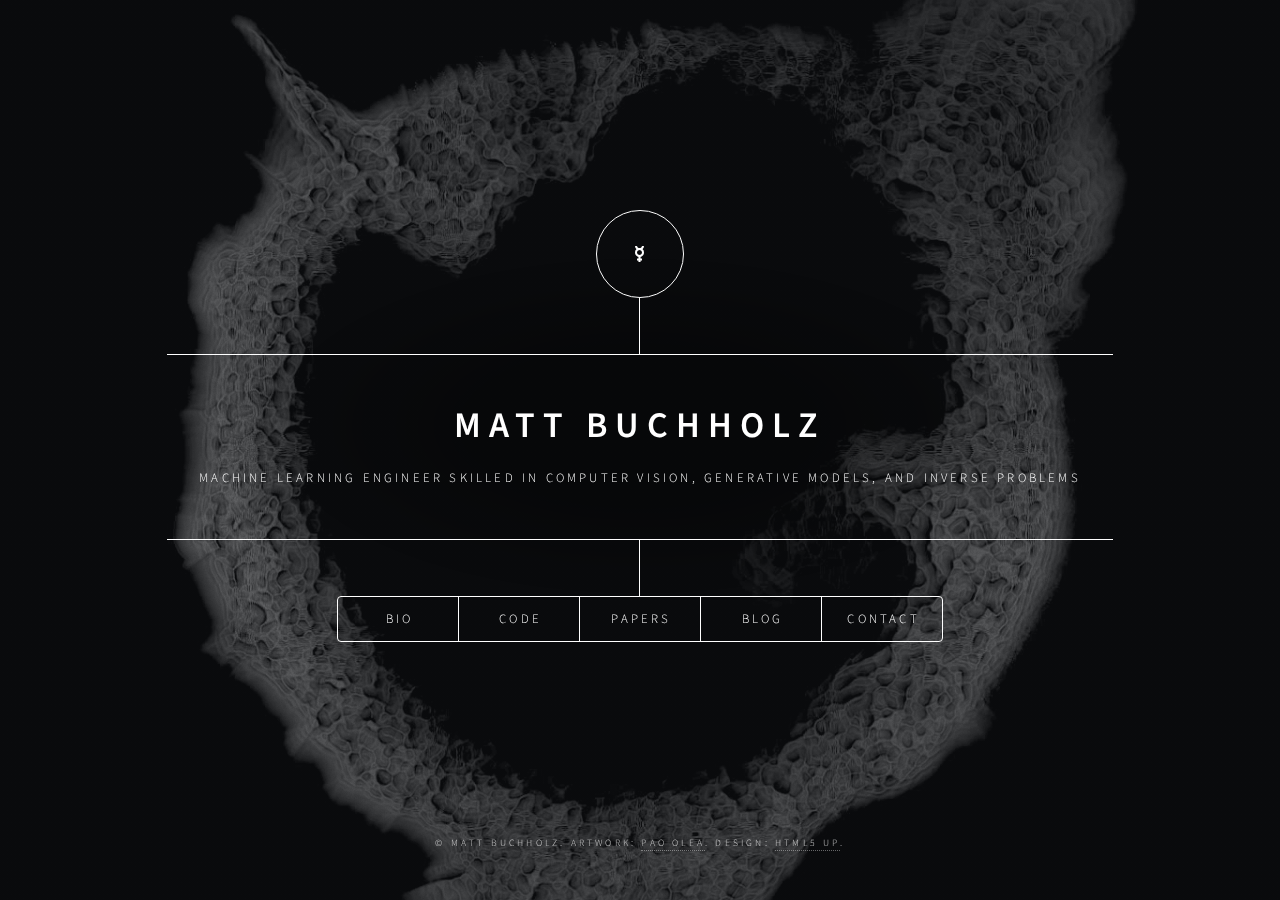
==== index.html @ c3ab382c "Move files to root" ====
<!DOCTYPE HTML>
<!--
	Dimension by HTML5 UP
	html5up.net | @ajlkn
	Free for personal and commercial use under the CCA 3.0 license (html5up.net/license)
-->
<html>
	<head>
		<title>Dimension by HTML5 UP</title>
		<meta charset="utf-8" />
		<meta name="viewport" content="width=device-width, initial-scale=1, user-scalable=no" />
		<link rel="stylesheet" href="assets/css/main.css" />
		<noscript><link rel="stylesheet" href="assets/css/noscript.css" /></noscript>
	</head>
	<body class="is-preload">

		<!-- Wrapper -->
			<div id="wrapper">

				<!-- Header -->
					<header id="header">
						<div class="logo">
							<span class="fa fa-mercury"></span>
							<!-- <span class="image main"><img src="images/pic01.jpg" alt=""/></span> -->
						</div>
						<div class="content">
							<div class="inner">
								<h1>Matt Buchholz</h1>
								<p>Machine learning engineer skilled in computer vision, generative models, and inverse problems</p>
							</div>
						</div>
						<nav>
							<ul>
								<li><a href="#bio">Bio</a></li>
								<li><a href="https://github.com/buchholzmd">Code</a></li>
								<li><a href="#pubs">Papers</a></li>
								<li><a href="#blog">Blog</a></li>
								<li><a href="#contact">Contact</a></li>
								<!--<li><a href="#elements">Elements</a></li>-->
							</ul>
						</nav>
					</header>

				<!-- Main -->
					<div id="main">

						<!-- Bio -->
							<article id="bio">
								<h2 class="major">About me</h2>
								<span class="image main"><img src="images/pic01.jpg" alt="" 
									width=auto 
									height=auto /></span>
								<p>I recieved my BS in Computer Science and BA in Physics with a Minor in Mathematics from California State University, Long Beach (2021). During this time, I worked with Dr. Wenlu Zhang in the <a href=http://csulb-ml.github.io/>Deep Learning Lab (LBDL)</a> where we explored the intersection between Guassian processes, recurrent networks, and attention mechanisms for time-series analysis in collaboration with CSULB's <a href="https://www.csulb.edu/shark-lab">Shark Lab</a>. We also applied functional data analysis and deep learning for anomaly detection in thermal images for 3D printing.</p>
								<p>After graduating, I spent 2 years at Samsung Research America with the Think Tank Team working on a variety of scientific and engineering problems involving Computational Imaging, Signal Processing, Inverse Rendering, Fourier Optics, and object tracking and registration in Robotics systems. </p>
								<p>I am currently studying Mathematics at New York University at the Courant Institute. My current interests lie at the intersections of functional and harmonic analysis as well as probability and optimal transport theory in application to deep learning, computer vision, and inverse problems. My primary goal is to explain and utilize implicit statistical priors in generative models and to understand the information they encode about function spaces of natural images.</p>
							</article>

						<!-- Papers -->
							<article id="pubs">
								<h2 class="major">Publications</h2>
								<!-- <span class="image main"><img src="images/pic02.jpg" alt="" /></span> -->
								<h2 class="minor">Conferences & Workshops</h2>
								<p>
									<b>Recurrent Attentive Kernel Learning for Shark Activity Recognition</b><br> 
									<b>Buchholz, M.</b>, Zhang, W., Meese, E. N., Yang, Y., Lowe, C. G., & Yeh, H. G. (2021). in <i>KDD Workshop
									on Mining and Learning from Time Series (MiLeTS 2021)</i>
									[<a href="https://kdd-milets.github.io/milets2021/papers/MiLeTS2021_paper_13.pdf">PDF</a>]
								</p>
								<h2 class="minor">Journals</h2>
								<p>
									<b>DLAM: Deep learning based real-time porosity prediction for additive manufacturing using thermal images of the melt pool</b><br> 
									Ho, S., Zhang, W., Young, W., <b>Buchholz, M.</b>, Al Jufout, S., Dajani, K., ... & Mozumdar, M. (2021). in <i>IEEE Access, 9,</i> 115100-115114.
									[<a href="https://ieeexplore.ieee.org/abstract/document/9514863">PDF</a>]
								</p>
							</article>

						<!-- About -->
							<article id="blog">
								<h2 class="major">Blog</h2>
								<span class="image main"><img src="images/pic03.jpg" alt="" /></span>
								<p>Coming soon... (:</p>
							</article>

						<!-- Contact -->
							<article id="contact">
								<h2 class="major">Contact</h2>
								<form method="post" action="https://formspree.io/f/myyarkzy">
									<div class="fields">
										<div class="field half">
											<label for="name">Name</label>
											<input type="text" name="name" id="name" />
										</div>
										<div class="field half">
											<label for="email">Email</label>
											<input type="text" name="email" id="email" />
										</div>
										<div class="field">
											<label for="message">Message</label>
											<textarea name="message" id="message" rows="4"></textarea>
										</div>
									</div>
									<ul class="actions">
										<li><input type="submit" value="Send Message" class="primary" /></li>
										<li><input type="reset" value="Reset" /></li>
									</ul>
								</form>
								<ul class="icons">
									<li><a href="mailto:buchholzmd@gmail.com" class="icon fa-envelope"><span class="label">E-Mail</span></a></li>
									<li><a href="https://www.linkedin.com/in/matt-buchholz/" class="icon brands fa-linkedin"><span class="label">LinkedIn</span></a></li>
									<li><a href="https://github.com/buchholzmd" class="icon brands fa-github"><span class="label">GitHub</span></a></li>
									<li><a href="#" class="icon brands fa-youtube"><span class="label">YouTube</span></a></li>
									<li><a href="#" class="icon brands fa-twitter"><span class="label">Twitter</span></a></li>
								</ul>
							</article>

						<!-- Elements -->
							<article id="elements">
								<h2 class="major">Elements</h2>

								<section>
									<h3 class="major">Text</h3>
									<p>This is <b>bold</b> and this is <strong>strong</strong>. This is <i>italic</i> and this is <em>emphasized</em>.
									This is <sup>superscript</sup> text and this is <sub>subscript</sub> text.
									This is <u>underlined</u> and this is code: <code>for (;;) { ... }</code>. Finally, <a href="#">this is a link</a>.</p>
									<hr />
									<h2>Heading Level 2</h2>
									<h3>Heading Level 3</h3>
									<h4>Heading Level 4</h4>
									<h5>Heading Level 5</h5>
									<h6>Heading Level 6</h6>
									<hr />
									<h4>Blockquote</h4>
									<blockquote>Fringilla nisl. Donec accumsan interdum nisi, quis tincidunt felis sagittis eget tempus euismod. Vestibulum ante ipsum primis in faucibus vestibulum. Blandit adipiscing eu felis iaculis volutpat ac adipiscing accumsan faucibus. Vestibulum ante ipsum primis in faucibus lorem ipsum dolor sit amet nullam adipiscing eu felis.</blockquote>
									<h4>Preformatted</h4>
									<pre><code>i = 0;

while (!deck.isInOrder()) {
    print 'Iteration ' + i;
    deck.shuffle();
    i++;
}

print 'It took ' + i + ' iterations to sort the deck.';</code></pre>
								</section>

								<section>
									<h3 class="major">Lists</h3>

									<h4>Unordered</h4>
									<ul>
										<li>Dolor pulvinar etiam.</li>
										<li>Sagittis adipiscing.</li>
										<li>Felis enim feugiat.</li>
									</ul>

									<h4>Alternate</h4>
									<ul class="alt">
										<li>Dolor pulvinar etiam.</li>
										<li>Sagittis adipiscing.</li>
										<li>Felis enim feugiat.</li>
									</ul>

									<h4>Ordered</h4>
									<ol>
										<li>Dolor pulvinar etiam.</li>
										<li>Etiam vel felis viverra.</li>
										<li>Felis enim feugiat.</li>
										<li>Dolor pulvinar etiam.</li>
										<li>Etiam vel felis lorem.</li>
										<li>Felis enim et feugiat.</li>
									</ol>
									<h4>Icons</h4>
									<ul class="icons">
										<li><a href="#" class="icon brands fa-twitter"><span class="label">Twitter</span></a></li>
										<li><a href="#" class="icon brands fa-facebook-f"><span class="label">Facebook</span></a></li>
										<li><a href="#" class="icon brands fa-instagram"><span class="label">Instagram</span></a></li>
										<li><a href="#" class="icon brands fa-github"><span class="label">Github</span></a></li>
									</ul>

									<h4>Actions</h4>
									<ul class="actions">
										<li><a href="#" class="button primary">Default</a></li>
										<li><a href="#" class="button">Default</a></li>
									</ul>
									<ul class="actions stacked">
										<li><a href="#" class="button primary">Default</a></li>
										<li><a href="#" class="button">Default</a></li>
									</ul>
								</section>

								<section>
									<h3 class="major">Table</h3>
									<h4>Default</h4>
									<div class="table-wrapper">
										<table>
											<thead>
												<tr>
													<th>Name</th>
													<th>Description</th>
													<th>Price</th>
												</tr>
											</thead>
											<tbody>
												<tr>
													<td>Item One</td>
													<td>Ante turpis integer aliquet porttitor.</td>
													<td>29.99</td>
												</tr>
												<tr>
													<td>Item Two</td>
													<td>Vis ac commodo adipiscing arcu aliquet.</td>
													<td>19.99</td>
												</tr>
												<tr>
													<td>Item Three</td>
													<td> Morbi faucibus arcu accumsan lorem.</td>
													<td>29.99</td>
												</tr>
												<tr>
													<td>Item Four</td>
													<td>Vitae integer tempus condimentum.</td>
													<td>19.99</td>
												</tr>
												<tr>
													<td>Item Five</td>
													<td>Ante turpis integer aliquet porttitor.</td>
													<td>29.99</td>
												</tr>
											</tbody>
											<tfoot>
												<tr>
													<td colspan="2"></td>
													<td>100.00</td>
												</tr>
											</tfoot>
										</table>
									</div>

									<h4>Alternate</h4>
									<div class="table-wrapper">
										<table class="alt">
											<thead>
												<tr>
													<th>Name</th>
													<th>Description</th>
													<th>Price</th>
												</tr>
											</thead>
											<tbody>
												<tr>
													<td>Item One</td>
													<td>Ante turpis integer aliquet porttitor.</td>
													<td>29.99</td>
												</tr>
												<tr>
													<td>Item Two</td>
													<td>Vis ac commodo adipiscing arcu aliquet.</td>
													<td>19.99</td>
												</tr>
												<tr>
													<td>Item Three</td>
													<td> Morbi faucibus arcu accumsan lorem.</td>
													<td>29.99</td>
												</tr>
												<tr>
													<td>Item Four</td>
													<td>Vitae integer tempus condimentum.</td>
													<td>19.99</td>
												</tr>
												<tr>
													<td>Item Five</td>
													<td>Ante turpis integer aliquet porttitor.</td>
													<td>29.99</td>
												</tr>
											</tbody>
											<tfoot>
												<tr>
													<td colspan="2"></td>
													<td>100.00</td>
												</tr>
											</tfoot>
										</table>
									</div>
								</section>

								<section>
									<h3 class="major">Buttons</h3>
									<ul class="actions">
										<li><a href="#" class="button primary">Primary</a></li>
										<li><a href="#" class="button">Default</a></li>
									</ul>
									<ul class="actions">
										<li><a href="#" class="button">Default</a></li>
										<li><a href="#" class="button small">Small</a></li>
									</ul>
									<ul class="actions">
										<li><a href="#" class="button primary icon solid fa-download">Icon</a></li>
										<li><a href="#" class="button icon solid fa-download">Icon</a></li>
									</ul>
									<ul class="actions">
										<li><span class="button primary disabled">Disabled</span></li>
										<li><span class="button disabled">Disabled</span></li>
									</ul>
								</section>

								<section>
									<h3 class="major">Form</h3>
									<form method="post" action="#">
										<div class="fields">
											<div class="field half">
												<label for="demo-name">Name</label>
												<input type="text" name="demo-name" id="demo-name" value="" placeholder="Jane Doe" />
											</div>
											<div class="field half">
												<label for="demo-email">Email</label>
												<input type="email" name="demo-email" id="demo-email" value="" placeholder="jane@untitled.tld" />
											</div>
											<div class="field">
												<label for="demo-category">Category</label>
												<select name="demo-category" id="demo-category">
													<option value="">-</option>
													<option value="1">Manufacturing</option>
													<option value="1">Shipping</option>
													<option value="1">Administration</option>
													<option value="1">Human Resources</option>
												</select>
											</div>
											<div class="field half">
												<input type="radio" id="demo-priority-low" name="demo-priority" checked>
												<label for="demo-priority-low">Low</label>
											</div>
											<div class="field half">
												<input type="radio" id="demo-priority-high" name="demo-priority">
												<label for="demo-priority-high">High</label>
											</div>
											<div class="field half">
												<input type="checkbox" id="demo-copy" name="demo-copy">
												<label for="demo-copy">Email me a copy</label>
											</div>
											<div class="field half">
												<input type="checkbox" id="demo-human" name="demo-human" checked>
												<label for="demo-human">Not a robot</label>
											</div>
											<div class="field">
												<label for="demo-message">Message</label>
												<textarea name="demo-message" id="demo-message" placeholder="Enter your message" rows="6"></textarea>
											</div>
										</div>
										<ul class="actions">
											<li><input type="submit" value="Send Message" class="primary" /></li>
											<li><input type="reset" value="Reset" /></li>
										</ul>
									</form>
								</section>

							</article>

					</div>

				<!-- Footer -->
					<footer id="footer">
						<p class="copyright">&copy; Matt Buchholz. Artwork: <a href="https://www.paoolea.com/">Pao Olea</a>. Design: <a href="https://html5up.net">HTML5 UP</a>.</p>
					</footer>

			</div>

		<!-- BG -->
			<div id="bg"></div>

		<!-- Scripts -->
			<script src="assets/js/jquery.min.js"></script>
			<script src="assets/js/browser.min.js"></script>
			<script src="assets/js/breakpoints.min.js"></script>
			<script src="assets/js/util.js"></script>
			<script src="assets/js/main.js"></script>

	</body>
</html>
---- assets/css/main.css ----
@import url(fontawesome-all.min.css);
@import url("https://fonts.googleapis.com/css?family=Source+Sans+Pro:300italic,600italic,300,600");

/*
	Dimension by HTML5 UP
	html5up.net | @ajlkn
	Free for personal and commercial use under the CCA 3.0 license (html5up.net/license)
*/

html, body, div, span, applet, object,
iframe, h1, h2, h3, h4, h5, h6, p, blockquote,
pre, a, abbr, acronym, address, big, cite,
code, del, dfn, em, img, ins, kbd, q, s, samp,
small, strike, strong, sub, sup, tt, var, b,
u, i, center, dl, dt, dd, ol, ul, li, fieldset,
form, label, legend, table, caption, tbody,
tfoot, thead, tr, th, td, article, aside,
canvas, details, embed, figure, figcaption,
footer, header, hgroup, menu, nav, output, ruby,
section, summary, time, mark, audio, video {
	margin: 0;
	padding: 0;
	border: 0;
	font-size: 100%;
	font: inherit;
	vertical-align: baseline;}

article, aside, details, figcaption, figure,
footer, header, hgroup, menu, nav, section {
	display: block;}

body {
	line-height: 1;
}

ol, ul {
	list-style: none;
}

blockquote, q {
	quotes: none;
}

	blockquote:before, blockquote:after, q:before, q:after {
		content: '';
		content: none;
	}

table {
	border-collapse: collapse;
	border-spacing: 0;
}

body {
	-webkit-text-size-adjust: none;
}

mark {
	background-color: transparent;
	color: inherit;
}

input::-moz-focus-inner {
	border: 0;
	padding: 0;
}

input, select, textarea {
	-moz-appearance: none;
	-webkit-appearance: none;
	-ms-appearance: none;
	appearance: none;
}

/* Basic */

	@-ms-viewport {
		width: device-width;
	}

	@media screen and (max-width: 480px) {

		html, body {
			min-width: 320px;
		}

	}

	html {
		box-sizing: border-box;
	}

	*, *:before, *:after {
		box-sizing: inherit;
	}

	body {
		background: #1b1f22;
	}

		body.is-preload *, body.is-preload *:before, body.is-preload *:after {
			-moz-animation: none !important;
			-webkit-animation: none !important;
			-ms-animation: none !important;
			animation: none !important;
			-moz-transition: none !important;
			-webkit-transition: none !important;
			-ms-transition: none !important;
			transition: none !important;
		}

/* Type */

	html {
		font-size: 16pt;
	}

		@media screen and (max-width: 1680px) {

			html {
				font-size: 12pt;
			}

		}

		@media screen and (max-width: 736px) {

			html {
				font-size: 11pt;
			}

		}

		@media screen and (max-width: 360px) {

			html {
				font-size: 10pt;
			}

		}

	body, input, select, textarea {
		color: #ffffff;
		font-family: "Source Sans Pro", sans-serif;
		font-weight: 300;
		font-size: 1rem;
		line-height: 1.65;
	}

	a {
		-moz-transition: color 0.2s ease-in-out, background-color 0.2s ease-in-out, border-bottom-color 0.2s ease-in-out;
		-webkit-transition: color 0.2s ease-in-out, background-color 0.2s ease-in-out, border-bottom-color 0.2s ease-in-out;
		-ms-transition: color 0.2s ease-in-out, background-color 0.2s ease-in-out, border-bottom-color 0.2s ease-in-out;
		transition: color 0.2s ease-in-out, background-color 0.2s ease-in-out, border-bottom-color 0.2s ease-in-out;
		border-bottom: dotted 1px rgba(255, 255, 255, 0.5);
		text-decoration: none;
		color: inherit;
	}

		a:hover {
			border-bottom-color: transparent;
		}

	strong, b {
		color: #ffffff;
		font-weight: 600;
	}

	em, i {
		font-style: italic;
	}

	p {
		margin: 0 0 2rem 0;
	}

	h1, h2, h3, h4, h5, h6 {
		color: #ffffff;
		font-weight: 600;
		line-height: 1.5;
		margin: 0 0 1rem 0;
		text-transform: uppercase;
		letter-spacing: 0.2rem;
	}

		h1 a, h2 a, h3 a, h4 a, h5 a, h6 a {
			color: inherit;
			text-decoration: none;
		}

		h1.major, h2.major, h3.major, h4.major, h5.major, h6.major {
			border-bottom: solid 1px #ffffff;
			width: -moz-max-content;
			width: -webkit-max-content;
			width: -ms-max-content;
			width: max-content;
			padding-bottom: 0.5rem;
			margin: 0 0 2rem 0;
		}

	h1 {
		font-size: 2.25rem;
		line-height: 1.3;
		letter-spacing: 0.5rem;
	}

	h2 {
		font-size: 1.5rem;
		line-height: 1.4;
		letter-spacing: 0.5rem;
	}

	h3 {
		font-size: 1rem;
	}

	h4 {
		font-size: 0.8rem;
	}

	h5 {
		font-size: 0.7rem;
	}

	h6 {
		font-size: 0.6rem;
	}

	@media screen and (max-width: 736px) {

		h1 {
			font-size: 1.75rem;
			line-height: 1.4;
		}

		h2 {
			font-size: 1.25em;
			line-height: 1.5;
		}

	}

	sub {
		font-size: 0.8rem;
		position: relative;
		top: 0.5rem;
	}

	sup {
		font-size: 0.8rem;
		position: relative;
		top: -0.5rem;
	}

	blockquote {
		border-left: solid 4px #ffffff;
		font-style: italic;
		margin: 0 0 2rem 0;
		padding: 0.5rem 0 0.5rem 2rem;
	}

	code {
		background: rgba(255, 255, 255, 0.075);
		border-radius: 4px;
		font-family: "Courier New", monospace;
		font-size: 0.9rem;
		margin: 0 0.25rem;
		padding: 0.25rem 0.65rem;
	}

	pre {
		-webkit-overflow-scrolling: touch;
		font-family: "Courier New", monospace;
		font-size: 0.9rem;
		margin: 0 0 2rem 0;
	}

		pre code {
			display: block;
			line-height: 1.75;
			padding: 1rem 1.5rem;
			overflow-x: auto;
		}

	hr {
		border: 0;
		border-bottom: solid 1px #ffffff;
		margin: 2.75rem 0;
	}

	.align-left {
		text-align: left;
	}

	.align-center {
		text-align: center;
	}

	.align-right {
		text-align: right;
	}

/* Form */

	form {
		margin: 0 0 2rem 0;
	}

		form > :last-child {
			margin-bottom: 0;
		}

		form > .fields {
			display: -moz-flex;
			display: -webkit-flex;
			display: -ms-flex;
			display: flex;
			-moz-flex-wrap: wrap;
			-webkit-flex-wrap: wrap;
			-ms-flex-wrap: wrap;
			flex-wrap: wrap;
			width: calc(100% + 3rem);
			margin: -1.5rem 0 2rem -1.5rem;
		}

			form > .fields > .field {
				-moz-flex-grow: 0;
				-webkit-flex-grow: 0;
				-ms-flex-grow: 0;
				flex-grow: 0;
				-moz-flex-shrink: 0;
				-webkit-flex-shrink: 0;
				-ms-flex-shrink: 0;
				flex-shrink: 0;
				padding: 1.5rem 0 0 1.5rem;
				width: calc(100% - 1.5rem);
			}

				form > .fields > .field.half {
					width: calc(50% - 0.75rem);
				}

				form > .fields > .field.third {
					width: calc(100%/3 - 0.5rem);
				}

				form > .fields > .field.quarter {
					width: calc(25% - 0.375rem);
				}

		@media screen and (max-width: 480px) {

			form > .fields {
				width: calc(100% + 3rem);
				margin: -1.5rem 0 2rem -1.5rem;
			}

				form > .fields > .field {
					padding: 1.5rem 0 0 1.5rem;
					width: calc(100% - 1.5rem);
				}

					form > .fields > .field.half {
						width: calc(100% - 1.5rem);
					}

					form > .fields > .field.third {
						width: calc(100% - 1.5rem);
					}

					form > .fields > .field.quarter {
						width: calc(100% - 1.5rem);
					}

		}

	label {
		color: #ffffff;
		display: block;
		font-size: 0.8rem;
		font-weight: 300;
		letter-spacing: 0.2rem;
		line-height: 1.5;
		margin: 0 0 1rem 0;
		text-transform: uppercase;
	}

	input[type="text"],
	input[type="password"],
	input[type="email"],
	input[type="tel"],
	select,
	textarea {
		-moz-appearance: none;
		-webkit-appearance: none;
		-ms-appearance: none;
		appearance: none;
		-moz-transition: border-color 0.2s ease-in-out, box-shadow 0.2s ease-in-out, background-color 0.2s ease-in-out;
		-webkit-transition: border-color 0.2s ease-in-out, box-shadow 0.2s ease-in-out, background-color 0.2s ease-in-out;
		-ms-transition: border-color 0.2s ease-in-out, box-shadow 0.2s ease-in-out, background-color 0.2s ease-in-out;
		transition: border-color 0.2s ease-in-out, box-shadow 0.2s ease-in-out, background-color 0.2s ease-in-out;
		background-color: transparent;
		border-radius: 4px;
		border: solid 1px #ffffff;
		color: inherit;
		display: block;
		outline: 0;
		padding: 0 1rem;
		text-decoration: none;
		width: 100%;
	}

		input[type="text"]:invalid,
		input[type="password"]:invalid,
		input[type="email"]:invalid,
		input[type="tel"]:invalid,
		select:invalid,
		textarea:invalid {
			box-shadow: none;
		}

		input[type="text"]:focus,
		input[type="password"]:focus,
		input[type="email"]:focus,
		input[type="tel"]:focus,
		select:focus,
		textarea:focus {
			background: rgba(255, 255, 255, 0.075);
			border-color: #ffffff;
			box-shadow: 0 0 0 1px #ffffff;
		}

	select {
		background-image: url("data:image/svg+xml;charset=utf8,%3Csvg xmlns='http://www.w3.org/2000/svg' width='40' height='40' preserveAspectRatio='none' viewBox='0 0 40 40'%3E%3Cpath d='M9.4,12.3l10.4,10.4l10.4-10.4c0.2-0.2,0.5-0.4,0.9-0.4c0.3,0,0.6,0.1,0.9,0.4l3.3,3.3c0.2,0.2,0.4,0.5,0.4,0.9 c0,0.4-0.1,0.6-0.4,0.9L20.7,31.9c-0.2,0.2-0.5,0.4-0.9,0.4c-0.3,0-0.6-0.1-0.9-0.4L4.3,17.3c-0.2-0.2-0.4-0.5-0.4-0.9 c0-0.4,0.1-0.6,0.4-0.9l3.3-3.3c0.2-0.2,0.5-0.4,0.9-0.4S9.1,12.1,9.4,12.3z' fill='%23ffffff' /%3E%3C/svg%3E");
		background-size: 1.25rem;
		background-repeat: no-repeat;
		background-position: calc(100% - 1rem) center;
		height: 2.75rem;
		padding-right: 2.75rem;
		text-overflow: ellipsis;
	}

		select option {
			color: #ffffff;
			background: #1b1f22;
		}

		select:focus::-ms-value {
			background-color: transparent;
		}

		select::-ms-expand {
			display: none;
		}

	input[type="text"],
	input[type="password"],
	input[type="email"],
	select {
		height: 2.75rem;
	}

	textarea {
		padding: 0.75rem 1rem;
	}

	input[type="checkbox"],
	input[type="radio"] {
		-moz-appearance: none;
		-webkit-appearance: none;
		-ms-appearance: none;
		appearance: none;
		display: block;
		float: left;
		margin-right: -2rem;
		opacity: 0;
		width: 1rem;
		z-index: -1;
	}

		input[type="checkbox"] + label,
		input[type="radio"] + label {
			text-decoration: none;
			-moz-user-select: none;
			-webkit-user-select: none;
			-ms-user-select: none;
			user-select: none;
			color: #ffffff;
			cursor: pointer;
			display: inline-block;
			font-size: 0.8rem;
			font-weight: 300;
			margin: 0 0 0.5rem 0;
			padding-left: 2.65rem;
			padding-right: 0.75rem;
			position: relative;
		}

			input[type="checkbox"] + label:before,
			input[type="radio"] + label:before {
				-moz-osx-font-smoothing: grayscale;
				-webkit-font-smoothing: antialiased;
				display: inline-block;
				font-style: normal;
				font-variant: normal;
				text-rendering: auto;
				line-height: 1;
				text-transform: none !important;
				font-family: 'Font Awesome 5 Free';
				font-weight: 900;
			}

			input[type="checkbox"] + label:before,
			input[type="radio"] + label:before {
				-moz-transition: border-color 0.2s ease-in-out, box-shadow 0.2s ease-in-out, background-color 0.2s ease-in-out;
				-webkit-transition: border-color 0.2s ease-in-out, box-shadow 0.2s ease-in-out, background-color 0.2s ease-in-out;
				-ms-transition: border-color 0.2s ease-in-out, box-shadow 0.2s ease-in-out, background-color 0.2s ease-in-out;
				transition: border-color 0.2s ease-in-out, box-shadow 0.2s ease-in-out, background-color 0.2s ease-in-out;
				border-radius: 4px;
				border: solid 1px #ffffff;
				content: '';
				display: inline-block;
				height: 1.65rem;
				left: 0;
				line-height: 1.65rem;
				position: absolute;
				text-align: center;
				top: -0.15rem;
				width: 1.65rem;
			}

		input[type="checkbox"]:checked + label:before,
		input[type="radio"]:checked + label:before {
			background: #ffffff !important;
			border-color: #ffffff !important;
			color: #1b1f22;
			content: '\f00c';
		}

		input[type="checkbox"]:focus + label:before,
		input[type="radio"]:focus + label:before {
			background: rgba(255, 255, 255, 0.075);
			border-color: #ffffff;
			box-shadow: 0 0 0 1px #ffffff;
		}

	input[type="checkbox"] + label:before {
		border-radius: 4px;
	}

	input[type="radio"] + label:before {
		border-radius: 100%;
	}

	::-webkit-input-placeholder {
		color: rgba(255, 255, 255, 0.5) !important;
		opacity: 1.0;
	}

	:-moz-placeholder {
		color: rgba(255, 255, 255, 0.5) !important;
		opacity: 1.0;
	}

	::-moz-placeholder {
		color: rgba(255, 255, 255, 0.5) !important;
		opacity: 1.0;
	}

	:-ms-input-placeholder {
		color: rgba(255, 255, 255, 0.5) !important;
		opacity: 1.0;
	}

	.formerize-placeholder {
		color: rgba(255, 255, 255, 0.5) !important;
		opacity: 1.0;
	}

/* Box */

	.box {
		border-radius: 4px;
		border: solid 1px #ffffff;
		margin-bottom: 2rem;
		padding: 1.5em;
	}

		.box > :last-child,
		.box > :last-child > :last-child,
		.box > :last-child > :last-child > :last-child {
			margin-bottom: 0;
		}

		.box.alt {
			border: 0;
			border-radius: 0;
			padding: 0;
		}

/* Icon */

	.icon {
		text-decoration: none;
		border-bottom: none;
		position: relative;
	}

		.icon:before {
			-moz-osx-font-smoothing: grayscale;
			-webkit-font-smoothing: antialiased;
			display: inline-block;
			font-style: normal;
			font-variant: normal;
			text-rendering: auto;
			line-height: 1;
			text-transform: none !important;
			font-family: 'Font Awesome 5 Free';
			font-weight: 400;
		}

		.icon > .label {
			display: none;
		}

		.icon:before {
			line-height: inherit;
		}

		.icon.solid:before {
			font-weight: 900;
		}

		.icon.brands:before {
			font-family: 'Font Awesome 5 Brands';
		}

/* Image */

	.image {
		border-radius: 4px;
		border: 0;
		display: inline-block;
		position: relative;
	}

		.image:before {
			pointer-events: none;
			background-image: url("../../images/overlay.png");
			background-color: rgba(19, 21, 25, 0.5);
			border-radius: 4px;
			content: '';
			display: block;
			height: 100%;
			left: 0;
			opacity: 0.5;
			position: absolute;
			top: 0;
			width: 100%;
		}

		.image img {
			border-radius: 4px;
			display: block;
		}

		.image.left, .image.right {
			max-width: 40%;
		}

			.image.left img, .image.right img {
				width: 100%;
			}

		.image.left {
			float: left;
			padding: 0 1.5em 1em 0;
			top: 0.25em;
		}

		.image.right {
			float: right;
			padding: 0 0 1em 1.5em;
			top: 0.25em;
		}

		.image.fit {
			display: block;
			margin: 0 0 2rem 0;
			width: 100%;
		}

			.image.fit img {
				width: 100%;
			}

		.image.main {
			display: block;
			margin: 2.5rem 0;
			width: 100%;
		}

			.image.main img {
				width: 100%;
			}

		@media screen and (max-width: 736px) {

			.image.main {
				margin: 2rem 0;
			}

		}

		@media screen and (max-width: 480px) {

			.image.main {
				margin: 1.5rem 0;
			}

		}

/* List */

	ol {
		list-style: decimal;
		margin: 0 0 2rem 0;
		padding-left: 1.25em;
	}

		ol li {
			padding-left: 0.25em;
		}

	ul {
		list-style: disc;
		margin: 0 0 2rem 0;
		padding-left: 1em;
	}

		ul li {
			padding-left: 0.5em;
		}

		ul.alt {
			list-style: none;
			padding-left: 0;
		}

			ul.alt li {
				border-top: solid 1px #ffffff;
				padding: 0.5em 0;
			}

				ul.alt li:first-child {
					border-top: 0;
					padding-top: 0;
				}

	dl {
		margin: 0 0 2rem 0;
	}

		dl dt {
			display: block;
			font-weight: 600;
			margin: 0 0 1rem 0;
		}

		dl dd {
			margin-left: 2rem;
		}

/* Actions */

	ul.actions {
		display: -moz-flex;
		display: -webkit-flex;
		display: -ms-flex;
		display: flex;
		cursor: default;
		list-style: none;
		margin-left: -1rem;
		padding-left: 0;
	}

		ul.actions li {
			padding: 0 0 0 1rem;
			vertical-align: middle;
		}

		ul.actions.special {
			-moz-justify-content: center;
			-webkit-justify-content: center;
			-ms-justify-content: center;
			justify-content: center;
			width: 100%;
			margin-left: 0;
		}

			ul.actions.special li:first-child {
				padding-left: 0;
			}

		ul.actions.stacked {
			-moz-flex-direction: column;
			-webkit-flex-direction: column;
			-ms-flex-direction: column;
			flex-direction: column;
			margin-left: 0;
		}

			ul.actions.stacked li {
				padding: 1.3rem 0 0 0;
			}

				ul.actions.stacked li:first-child {
					padding-top: 0;
				}

		ul.actions.fit {
			width: calc(100% + 1rem);
		}

			ul.actions.fit li {
				-moz-flex-grow: 1;
				-webkit-flex-grow: 1;
				-ms-flex-grow: 1;
				flex-grow: 1;
				-moz-flex-shrink: 1;
				-webkit-flex-shrink: 1;
				-ms-flex-shrink: 1;
				flex-shrink: 1;
				width: 100%;
			}

				ul.actions.fit li > * {
					width: 100%;
				}

			ul.actions.fit.stacked {
				width: 100%;
			}

		@media screen and (max-width: 480px) {

			ul.actions:not(.fixed) {
				-moz-flex-direction: column;
				-webkit-flex-direction: column;
				-ms-flex-direction: column;
				flex-direction: column;
				margin-left: 0;
				width: 100% !important;
			}

				ul.actions:not(.fixed) li {
					-moz-flex-grow: 1;
					-webkit-flex-grow: 1;
					-ms-flex-grow: 1;
					flex-grow: 1;
					-moz-flex-shrink: 1;
					-webkit-flex-shrink: 1;
					-ms-flex-shrink: 1;
					flex-shrink: 1;
					padding: 1rem 0 0 0;
					text-align: center;
					width: 100%;
				}

					ul.actions:not(.fixed) li > * {
						width: 100%;
					}

					ul.actions:not(.fixed) li:first-child {
						padding-top: 0;
					}

					ul.actions:not(.fixed) li input[type="submit"],
					ul.actions:not(.fixed) li input[type="reset"],
					ul.actions:not(.fixed) li input[type="button"],
					ul.actions:not(.fixed) li button,
					ul.actions:not(.fixed) li .button {
						width: 100%;
					}

						ul.actions:not(.fixed) li input[type="submit"].icon:before,
						ul.actions:not(.fixed) li input[type="reset"].icon:before,
						ul.actions:not(.fixed) li input[type="button"].icon:before,
						ul.actions:not(.fixed) li button.icon:before,
						ul.actions:not(.fixed) li .button.icon:before {
							margin-left: -0.5em;
						}

		}

/* Icons */

	ul.icons {
		cursor: default;
		list-style: none;
		padding-left: 0;
	}

		ul.icons li {
			display: inline-block;
			padding: 0 0.75em 0 0;
		}

			ul.icons li:last-child {
				padding-right: 0;
			}

			ul.icons li a {
				border-radius: 100%;
				box-shadow: inset 0 0 0 1px #ffffff;
				display: inline-block;
				height: 2.25rem;
				line-height: 2.25rem;
				text-align: center;
				width: 2.25rem;
			}

				ul.icons li a:hover {
					background-color: rgba(255, 255, 255, 0.075);
				}

				ul.icons li a:active {
					background-color: rgba(255, 255, 255, 0.175);
				}

/* Table */

	.table-wrapper {
		-webkit-overflow-scrolling: touch;
		overflow-x: auto;
	}

	table {
		margin: 0 0 2rem 0;
		width: 100%;
	}

		table tbody tr {
			border: solid 1px #ffffff;
			border-left: 0;
			border-right: 0;
		}

			table tbody tr:nth-child(2n + 1) {
				background-color: rgba(255, 255, 255, 0.075);
			}

		table td {
			padding: 0.75em 0.75em;
		}

		table th {
			color: #ffffff;
			font-size: 0.9em;
			font-weight: 600;
			padding: 0 0.75em 0.75em 0.75em;
			text-align: left;
		}

		table thead {
			border-bottom: solid 2px #ffffff;
		}

		table tfoot {
			border-top: solid 2px #ffffff;
		}

		table.alt {
			border-collapse: separate;
		}

			table.alt tbody tr td {
				border: solid 1px #ffffff;
				border-left-width: 0;
				border-top-width: 0;
			}

				table.alt tbody tr td:first-child {
					border-left-width: 1px;
				}

			table.alt tbody tr:first-child td {
				border-top-width: 1px;
			}

			table.alt thead {
				border-bottom: 0;
			}

			table.alt tfoot {
				border-top: 0;
			}

/* Button */

	input[type="submit"],
	input[type="reset"],
	input[type="button"],
	button,
	.button {
		-moz-appearance: none;
		-webkit-appearance: none;
		-ms-appearance: none;
		appearance: none;
		-moz-transition: background-color 0.2s ease-in-out, color 0.2s ease-in-out;
		-webkit-transition: background-color 0.2s ease-in-out, color 0.2s ease-in-out;
		-ms-transition: background-color 0.2s ease-in-out, color 0.2s ease-in-out;
		transition: background-color 0.2s ease-in-out, color 0.2s ease-in-out;
		background-color: transparent;
		border-radius: 4px;
		border: 0;
		box-shadow: inset 0 0 0 1px #ffffff;
		color: #ffffff !important;
		cursor: pointer;
		display: inline-block;
		font-size: 0.8rem;
		font-weight: 300;
		height: 2.75rem;
		letter-spacing: 0.2rem;
		line-height: 2.75rem;
		outline: 0;
		padding: 0 1.25rem 0 1.35rem;
		text-align: center;
		text-decoration: none;
		text-transform: uppercase;
		white-space: nowrap;
	}

		input[type="submit"]:hover,
		input[type="reset"]:hover,
		input[type="button"]:hover,
		button:hover,
		.button:hover {
			background-color: rgba(255, 255, 255, 0.075);
		}

		input[type="submit"]:active,
		input[type="reset"]:active,
		input[type="button"]:active,
		button:active,
		.button:active {
			background-color: rgba(255, 255, 255, 0.175);
		}

		input[type="submit"].icon:before,
		input[type="reset"].icon:before,
		input[type="button"].icon:before,
		button.icon:before,
		.button.icon:before {
			margin-right: 0.5em;
		}

		input[type="submit"].fit,
		input[type="reset"].fit,
		input[type="button"].fit,
		button.fit,
		.button.fit {
			width: 100%;
		}

		input[type="submit"].small,
		input[type="reset"].small,
		input[type="button"].small,
		button.small,
		.button.small {
			font-size: 0.6rem;
			height: 2.0625rem;
			line-height: 2.0625rem;
		}

		input[type="submit"].primary,
		input[type="reset"].primary,
		input[type="button"].primary,
		button.primary,
		.button.primary {
			background-color: #ffffff;
			color: #1b1f22 !important;
			font-weight: 600;
		}

		input[type="submit"].disabled, input[type="submit"]:disabled,
		input[type="reset"].disabled,
		input[type="reset"]:disabled,
		input[type="button"].disabled,
		input[type="button"]:disabled,
		button.disabled,
		button:disabled,
		.button.disabled,
		.button:disabled {
			pointer-events: none;
			cursor: default;
			opacity: 0.25;
		}

	input[type="submit"],
	input[type="reset"],
	input[type="button"],
	button {
		line-height: calc(2.75rem - 2px);
	}

/* BG */

	#bg {
		-moz-transform: scale(1.0);
		-webkit-transform: scale(1.0);
		-ms-transform: scale(1.0);
		transform: scale(1.0);
		-webkit-backface-visibility: hidden;
		position: fixed;
		top: 0;
		left: 0;
		width: 100%;
		height: 100vh;
		z-index: 1;
	}

		#bg:before, #bg:after {
			content: '';
			display: block;
			position: absolute;
			top: 0;
			left: 0;
			width: 100%;
			height: 100%;
		}

		#bg:before {
			-moz-transition: background-color 2.5s ease-in-out;
			-webkit-transition: background-color 2.5s ease-in-out;
			-ms-transition: background-color 2.5s ease-in-out;
			transition: background-color 2.5s ease-in-out;
			-moz-transition-delay: 0.75s;
			-webkit-transition-delay: 0.75s;
			-ms-transition-delay: 0.75s;
			transition-delay: 0.75s;
			background-image: linear-gradient(to top, rgba(19, 21, 25, 0.5), rgba(19, 21, 25, 0.5)), url("../../images/overlay.png");
			background-size: auto,
 256px 256px;
			background-position: center,
 center;
			background-repeat: no-repeat,
 repeat;
			z-index: 2;
		}

		#bg:after {
			-moz-transform: scale(1.125);
			-webkit-transform: scale(1.125);
			-ms-transform: scale(1.125);
			transform: scale(1.125);
			-moz-transition: -moz-transform 0.325s ease-in-out, -moz-filter 0.325s ease-in-out;
			-webkit-transition: -webkit-transform 0.325s ease-in-out, -webkit-filter 0.325s ease-in-out;
			-ms-transition: -ms-transform 0.325s ease-in-out, -ms-filter 0.325s ease-in-out;
			transition: transform 0.325s ease-in-out, filter 0.325s ease-in-out;
			background-image: url("../../images/bg.jpg");
			background-position: center;
			background-size: cover;
			background-repeat: no-repeat;
			z-index: 1;
		}

		body.is-article-visible #bg:after {
			-moz-transform: scale(1.0825);
			-webkit-transform: scale(1.0825);
			-ms-transform: scale(1.0825);
			transform: scale(1.0825);
			-moz-filter: blur(0.2rem);
			-webkit-filter: blur(0.2rem);
			-ms-filter: blur(0.2rem);
			filter: blur(0.2rem);
		}

		body.is-preload #bg:before {
			background-color: #000000;
		}

/* Wrapper */

	#wrapper {
		display: -moz-flex;
		display: -webkit-flex;
		display: -ms-flex;
		display: flex;
		-moz-flex-direction: column;
		-webkit-flex-direction: column;
		-ms-flex-direction: column;
		flex-direction: column;
		-moz-align-items: center;
		-webkit-align-items: center;
		-ms-align-items: center;
		align-items: center;
		-moz-justify-content: space-between;
		-webkit-justify-content: space-between;
		-ms-justify-content: space-between;
		justify-content: space-between;
		position: relative;
		min-height: 100vh;
		width: 100%;
		padding: 4rem 2rem;
		z-index: 3;
	}

		#wrapper:before {
			content: '';
			display: block;
		}

		@media screen and (max-width: 1680px) {

			#wrapper {
				padding: 3rem 2rem;
			}

		}

		@media screen and (max-width: 736px) {

			#wrapper {
				padding: 2rem 1rem;
			}

		}

		@media screen and (max-width: 480px) {

			#wrapper {
				padding: 1rem;
			}

		}

/* Header */

	#header {
		display: -moz-flex;
		display: -webkit-flex;
		display: -ms-flex;
		display: flex;
		-moz-flex-direction: column;
		-webkit-flex-direction: column;
		-ms-flex-direction: column;
		flex-direction: column;
		-moz-align-items: center;
		-webkit-align-items: center;
		-ms-align-items: center;
		align-items: center;
		-moz-transition: -moz-transform 0.325s ease-in-out, -moz-filter 0.325s ease-in-out, opacity 0.325s ease-in-out;
		-webkit-transition: -webkit-transform 0.325s ease-in-out, -webkit-filter 0.325s ease-in-out, opacity 0.325s ease-in-out;
		-ms-transition: -ms-transform 0.325s ease-in-out, -ms-filter 0.325s ease-in-out, opacity 0.325s ease-in-out;
		transition: transform 0.325s ease-in-out, filter 0.325s ease-in-out, opacity 0.325s ease-in-out;
		background-image: -moz-radial-gradient(rgba(0, 0, 0, 0.25) 25%, rgba(0, 0, 0, 0) 55%);
		background-image: -webkit-radial-gradient(rgba(0, 0, 0, 0.25) 25%, rgba(0, 0, 0, 0) 55%);
		background-image: -ms-radial-gradient(rgba(0, 0, 0, 0.25) 25%, rgba(0, 0, 0, 0) 55%);
		background-image: radial-gradient(rgba(0, 0, 0, 0.25) 25%, rgba(0, 0, 0, 0) 55%);
		max-width: 100%;
		text-align: center;
	}

		#header > * {
			-moz-transition: opacity 0.325s ease-in-out;
			-webkit-transition: opacity 0.325s ease-in-out;
			-ms-transition: opacity 0.325s ease-in-out;
			transition: opacity 0.325s ease-in-out;
			position: relative;
			margin-top: 3.5rem;
		}

			#header > *:before {
				content: '';
				display: block;
				position: absolute;
				top: calc(-3.5rem - 1px);
				left: calc(50% - 1px);
				width: 1px;
				height: calc(3.5rem + 1px);
				background: #ffffff;
			}

		#header > :first-child {
			margin-top: 0;
		}

			#header > :first-child:before {
				display: none;
			}

		#header .logo {
			width: 5.5rem;
			height: 5.5rem;
			line-height: 5.5rem;
			border: solid 1px #ffffff;
			border-radius: 100%;
		}

			#header .logo .icon:before {
				font-size: 2rem;
			}

		#header .content {
			border-style: solid;
			border-color: #ffffff;
			border-top-width: 1px;
			border-bottom-width: 1px;
			max-width: 100%;
		}

			#header .content .inner {
				-moz-transition: max-height 0.75s ease, padding 0.75s ease, opacity 0.325s ease-in-out;
				-webkit-transition: max-height 0.75s ease, padding 0.75s ease, opacity 0.325s ease-in-out;
				-ms-transition: max-height 0.75s ease, padding 0.75s ease, opacity 0.325s ease-in-out;
				transition: max-height 0.75s ease, padding 0.75s ease, opacity 0.325s ease-in-out;
				-moz-transition-delay: 0.25s;
				-webkit-transition-delay: 0.25s;
				-ms-transition-delay: 0.25s;
				transition-delay: 0.25s;
				padding: 3rem 2rem;
				max-height: 40rem;
				overflow: hidden;
			}

				#header .content .inner > :last-child {
					margin-bottom: 0;
				}

			#header .content p {
				text-transform: uppercase;
				letter-spacing: 0.2rem;
				font-size: 0.8rem;
				line-height: 2;
			}

		#header nav ul {
			display: -moz-flex;
			display: -webkit-flex;
			display: -ms-flex;
			display: flex;
			margin-bottom: 0;
			list-style: none;
			padding-left: 0;
			border: solid 1px #ffffff;
			border-radius: 4px;
		}

			#header nav ul li {
				padding-left: 0;
				border-left: solid 1px #ffffff;
			}

				#header nav ul li:first-child {
					border-left: 0;
				}

				#header nav ul li a {
					display: block;
					min-width: 7.5rem;
					height: 2.75rem;
					line-height: 2.75rem;
					padding: 0 1.25rem 0 1.45rem;
					text-transform: uppercase;
					letter-spacing: 0.2rem;
					font-size: 0.8rem;
					border-bottom: 0;
				}

					#header nav ul li a:hover {
						background-color: rgba(255, 255, 255, 0.075);
					}

					#header nav ul li a:active {
						background-color: rgba(255, 255, 255, 0.175);
					}

		#header nav.use-middle:after {
			content: '';
			display: block;
			position: absolute;
			top: 0;
			left: calc(50% - 1px);
			width: 1px;
			height: 100%;
			background: #ffffff;
		}

		#header nav.use-middle ul li.is-middle {
			border-left: 0;
		}

		body.is-article-visible #header {
			-moz-transform: scale(0.95);
			-webkit-transform: scale(0.95);
			-ms-transform: scale(0.95);
			transform: scale(0.95);
			-moz-filter: blur(0.1rem);
			-webkit-filter: blur(0.1rem);
			-ms-filter: blur(0.1rem);
			filter: blur(0.1rem);
			opacity: 0;
		}

		body.is-preload #header {
			-moz-filter: blur(0.125rem);
			-webkit-filter: blur(0.125rem);
			-ms-filter: blur(0.125rem);
			filter: blur(0.125rem);
		}

			body.is-preload #header > * {
				opacity: 0;
			}

			body.is-preload #header .content .inner {
				max-height: 0;
				padding-top: 0;
				padding-bottom: 0;
				opacity: 0;
			}

		@media screen and (max-width: 980px) {

			#header .content p br {
				display: none;
			}

		}

		@media screen and (max-width: 736px) {

			#header > * {
				margin-top: 2rem;
			}

				#header > *:before {
					top: calc(-2rem - 1px);
					height: calc(2rem + 1px);
				}

			#header .logo {
				width: 4.75rem;
				height: 4.75rem;
				line-height: 4.75rem;
			}

				#header .logo .icon:before {
					font-size: 1.75rem;
				}

			#header .content .inner {
				padding: 2.5rem 1rem;
			}

			#header .content p {
				line-height: 1.875;
			}

		}

		@media screen and (max-width: 480px) {

			#header {
				padding: 1.5rem 0;
			}

				#header .content .inner {
					padding: 2.5rem 0;
				}

				#header nav ul {
					-moz-flex-direction: column;
					-webkit-flex-direction: column;
					-ms-flex-direction: column;
					flex-direction: column;
					min-width: 10rem;
					max-width: 100%;
				}

					#header nav ul li {
						border-left: 0;
						border-top: solid 1px #ffffff;
					}

						#header nav ul li:first-child {
							border-top: 0;
						}

						#header nav ul li a {
							height: 3rem;
							line-height: 3rem;
							min-width: 0;
							width: 100%;
						}

				#header nav.use-middle:after {
					display: none;
				}

		}

/* Main */

	#main {
		-moz-flex-grow: 1;
		-webkit-flex-grow: 1;
		-ms-flex-grow: 1;
		flex-grow: 1;
		-moz-flex-shrink: 1;
		-webkit-flex-shrink: 1;
		-ms-flex-shrink: 1;
		flex-shrink: 1;
		display: -moz-flex;
		display: -webkit-flex;
		display: -ms-flex;
		display: flex;
		-moz-align-items: center;
		-webkit-align-items: center;
		-ms-align-items: center;
		align-items: center;
		-moz-justify-content: center;
		-webkit-justify-content: center;
		-ms-justify-content: center;
		justify-content: center;
		-moz-flex-direction: column;
		-webkit-flex-direction: column;
		-ms-flex-direction: column;
		flex-direction: column;
		position: relative;
		max-width: 100%;
		z-index: 3;
	}

		#main article {
			-moz-transform: translateY(0.25rem);
			-webkit-transform: translateY(0.25rem);
			-ms-transform: translateY(0.25rem);
			transform: translateY(0.25rem);
			-moz-transition: opacity 0.325s ease-in-out, -moz-transform 0.325s ease-in-out;
			-webkit-transition: opacity 0.325s ease-in-out, -webkit-transform 0.325s ease-in-out;
			-ms-transition: opacity 0.325s ease-in-out, -ms-transform 0.325s ease-in-out;
			transition: opacity 0.325s ease-in-out, transform 0.325s ease-in-out;
			padding: 4.5rem 2.5rem 1.5rem 2.5rem ;
			position: relative;
			width: 40rem;
			max-width: 100%;
			background-color: rgba(27, 31, 34, 0.85);
			border-radius: 4px;
			opacity: 0;
		}

			#main article.active {
				-moz-transform: translateY(0);
				-webkit-transform: translateY(0);
				-ms-transform: translateY(0);
				transform: translateY(0);
				opacity: 1;
			}

			#main article .close {
				display: block;
				position: absolute;
				top: 0;
				right: 0;
				width: 4rem;
				height: 4rem;
				cursor: pointer;
				text-indent: 4rem;
				overflow: hidden;
				white-space: nowrap;
			}

				#main article .close:before {
					-moz-transition: background-color 0.2s ease-in-out;
					-webkit-transition: background-color 0.2s ease-in-out;
					-ms-transition: background-color 0.2s ease-in-out;
					transition: background-color 0.2s ease-in-out;
					content: '';
					display: block;
					position: absolute;
					top: 0.75rem;
					left: 0.75rem;
					width: 2.5rem;
					height: 2.5rem;
					border-radius: 100%;
					background-position: center;
					background-image: url("data:image/svg+xml;charset=utf8,%3Csvg xmlns='http://www.w3.org/2000/svg' xmlns:xlink='http://www.w3.org/1999/xlink' width='20px' height='20px' viewBox='0 0 20 20' zoomAndPan='disable'%3E%3Cstyle%3Eline %7B stroke: %23ffffff%3B stroke-width: 1%3B %7D%3C/style%3E%3Cline x1='2' y1='2' x2='18' y2='18' /%3E%3Cline x1='18' y1='2' x2='2' y2='18' /%3E%3C/svg%3E");
					background-size: 20px 20px;
					background-repeat: no-repeat;
				}

				#main article .close:hover:before {
					background-color: rgba(255, 255, 255, 0.075);
				}

				#main article .close:active:before {
					background-color: rgba(255, 255, 255, 0.175);
				}

		@media screen and (max-width: 736px) {

			#main article {
				padding: 3.5rem 2rem 0.5rem 2rem ;
			}

				#main article .close:before {
					top: 0.875rem;
					left: 0.875rem;
					width: 2.25rem;
					height: 2.25rem;
					background-size: 14px 14px;
				}

		}

		@media screen and (max-width: 480px) {

			#main article {
				padding: 3rem 1.5rem 0.5rem 1.5rem ;
			}

		}

/* Footer */

	#footer {
		-moz-transition: -moz-transform 0.325s ease-in-out, -moz-filter 0.325s ease-in-out, opacity 0.325s ease-in-out;
		-webkit-transition: -webkit-transform 0.325s ease-in-out, -webkit-filter 0.325s ease-in-out, opacity 0.325s ease-in-out;
		-ms-transition: -ms-transform 0.325s ease-in-out, -ms-filter 0.325s ease-in-out, opacity 0.325s ease-in-out;
		transition: transform 0.325s ease-in-out, filter 0.325s ease-in-out, opacity 0.325s ease-in-out;
		width: 100%;
		max-width: 100%;
		margin-top: 2rem;
		text-align: center;
	}

		#footer .copyright {
			letter-spacing: 0.2rem;
			font-size: 0.6rem;
			opacity: 0.75;
			margin-bottom: 0;
			text-transform: uppercase;
		}

		body.is-article-visible #footer {
			-moz-transform: scale(0.95);
			-webkit-transform: scale(0.95);
			-ms-transform: scale(0.95);
			transform: scale(0.95);
			-moz-filter: blur(0.1rem);
			-webkit-filter: blur(0.1rem);
			-ms-filter: blur(0.1rem);
			filter: blur(0.1rem);
			opacity: 0;
		}

		body.is-preload #footer {
			opacity: 0;
		}
---- assets/css/noscript.css ----
/*
	Dimension by HTML5 UP
	html5up.net | @ajlkn
	Free for personal and commercial use under the CCA 3.0 license (html5up.net/license)
*/

/* BG */

	body.is-preload #bg:before {
		background-color: transparent;
	}

/* Header */

	body.is-preload #header {
		-moz-filter: none;
		-webkit-filter: none;
		-ms-filter: none;
		filter: none;
	}

		body.is-preload #header > * {
			opacity: 1;
		}

		body.is-preload #header .content .inner {
			max-height: none;
			padding: 3rem 2rem;
			opacity: 1;
		}

/* Main */

	#main article {
		opacity: 1;
		margin: 4rem 0 0 0;
	}
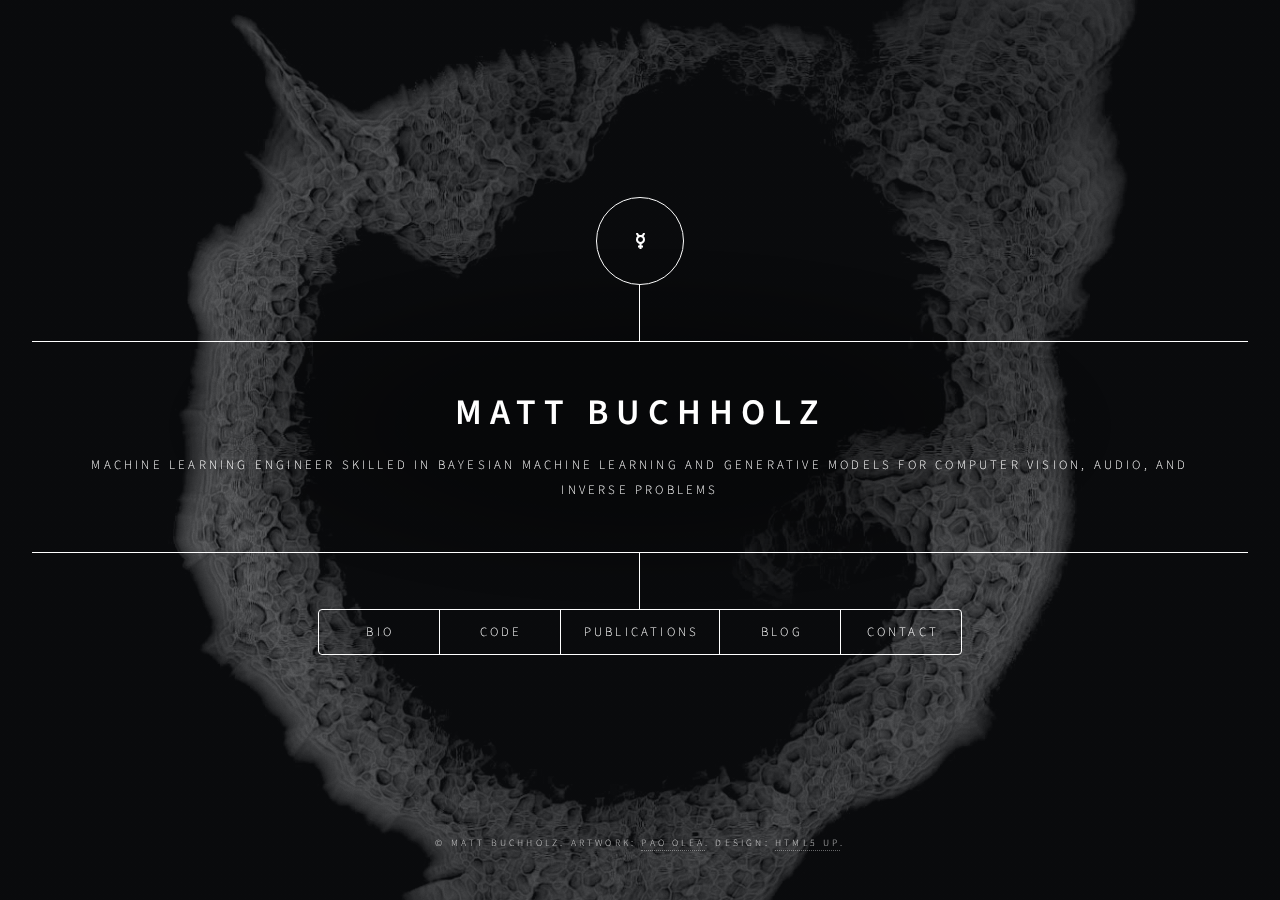
==== commit 3e770de0: "Embed blog" ====
--- a/index.html
+++ b/index.html
@@ -6,7 +6,7 @@
 -->
 <html>
 	<head>
-		<title>Dimension by HTML5 UP</title>
+		<title>Matt Buchholz - ML Engineer</title>
 		<meta charset="utf-8" />
 		<meta name="viewport" content="width=device-width, initial-scale=1, user-scalable=no" />
 		<link rel="stylesheet" href="assets/css/main.css" />
@@ -24,16 +24,19 @@
 							<!-- <span class="image main"><img src="images/pic01.jpg" alt=""/></span> -->
 						</div>
 						<div class="content">
-							<div class="inner">
-								<h1>Matt Buchholz</h1>
-								<p>Machine learning engineer skilled in computer vision, generative models, and inverse problems</p>
+							<div class="inner" id="intro">
+								<script type="text/javascript">
+									fetch("text/intro.txt")
+									.then( response => response.text() )
+									.then( text => document.getElementById("intro").innerHTML = text )
+								</script>
 							</div>
 						</div>
 						<nav>
 							<ul>
 								<li><a href="#bio">Bio</a></li>
 								<li><a href="https://github.com/buchholzmd">Code</a></li>
-								<li><a href="#pubs">Papers</a></li>
+								<li><a href="#pubs">Publications</a></li>
 								<li><a href="#blog">Blog</a></li>
 								<li><a href="#contact">Contact</a></li>
 								<!--<li><a href="#elements">Elements</a></li>-->
@@ -46,13 +49,11 @@
 
 						<!-- Bio -->
 							<article id="bio">
-								<h2 class="major">About me</h2>
-								<span class="image main"><img src="images/pic01.jpg" alt="" 
-									width=auto 
-									height=auto /></span>
-								<p>I recieved my BS in Computer Science and BA in Physics with a Minor in Mathematics from California State University, Long Beach (2021). During this time, I worked with Dr. Wenlu Zhang in the <a href=http://csulb-ml.github.io/>Deep Learning Lab (LBDL)</a> where we explored the intersection between Guassian processes, recurrent networks, and attention mechanisms for time-series analysis in collaboration with CSULB's <a href="https://www.csulb.edu/shark-lab">Shark Lab</a>. We also applied functional data analysis and deep learning for anomaly detection in thermal images for 3D printing.</p>
-								<p>After graduating, I spent 2 years at Samsung Research America with the Think Tank Team working on a variety of scientific and engineering problems involving Computational Imaging, Signal Processing, Inverse Rendering, Fourier Optics, and object tracking and registration in Robotics systems. </p>
-								<p>I am currently studying Mathematics at New York University at the Courant Institute. My current interests lie at the intersections of functional and harmonic analysis as well as probability and optimal transport theory in application to deep learning, computer vision, and inverse problems. My primary goal is to explain and utilize implicit statistical priors in generative models and to understand the information they encode about function spaces of natural images.</p>
+								<script type="text/javascript">
+								fetch("text/bio.txt")
+								.then( response => response.text() )
+								.then( text => document.getElementById("bio").innerHTML = text )
+								</script>
 							</article>
 
 						<!-- Papers -->
@@ -77,8 +78,7 @@
 						<!-- About -->
 							<article id="blog">
 								<h2 class="major">Blog</h2>
-								<span class="image main"><img src="images/pic03.jpg" alt="" /></span>
-								<p>Coming soon... (:</p>
+								<iframe src="https://buchholzmd.github.io/paying-in-attention/" style="width:100%; height:550px;"></iframe>
 							</article>
 
 						<!-- Contact -->
